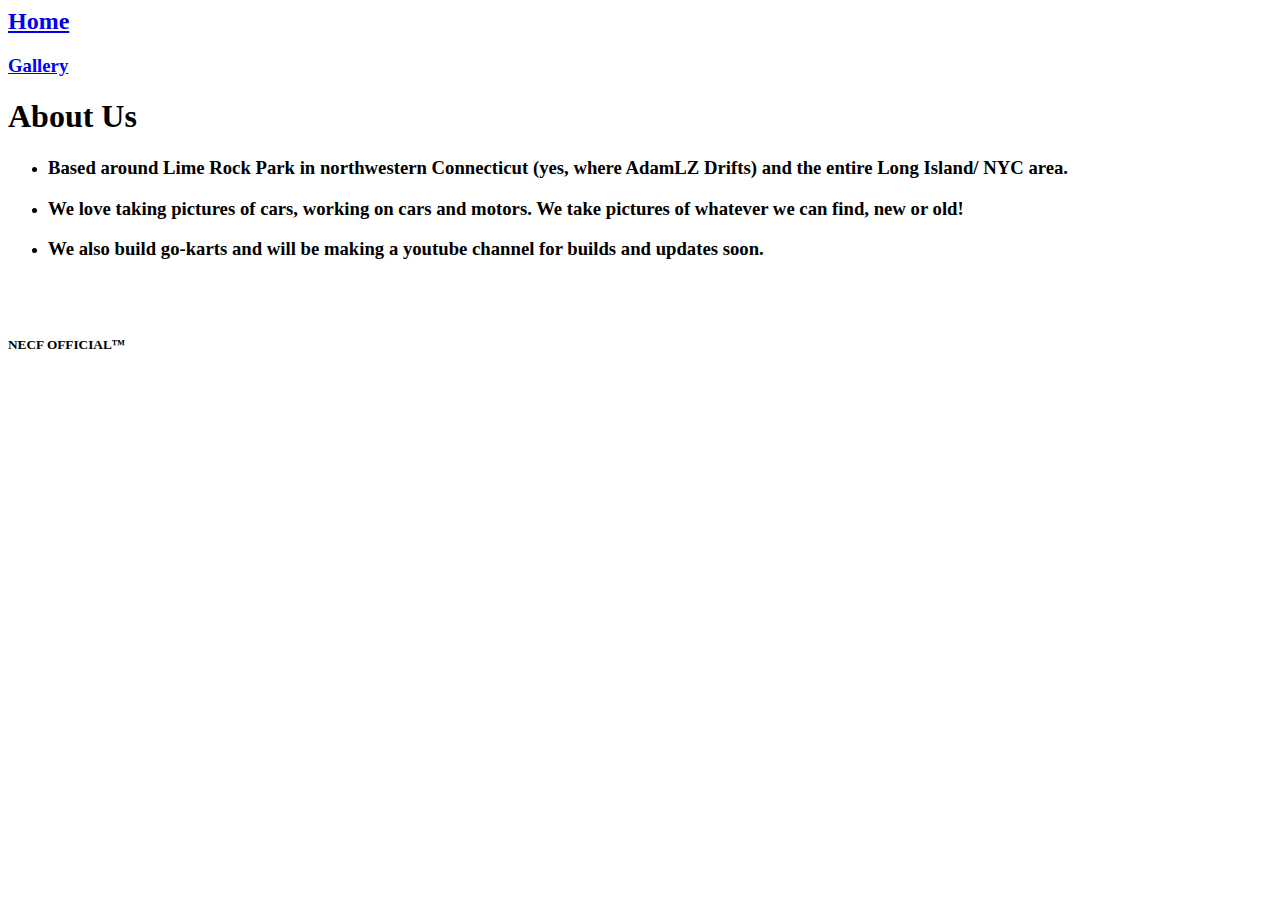
==== aboutUs.html @ f0fc66ec "Add files via upload" ====
<html>
	
		<!-- Ian Connolly / 10/27/18-->
	
	<head>
		<title>About NECF</title>
		
		<link rel="stylesheet" style type="text/css" href="stylesheet.css"/>
	</head>
		
		<body>
			
			<h2><a href="index.html"> Home</a></h2>
			<h3><a href="gallery.html"> Gallery</a></h3>
			
				<h1> About Us</h1> 
			<ul>
				<li><h3> Based around Lime Rock Park in northwestern Connecticut (yes, where AdamLZ Drifts)
			and the entire Long Island/ NYC area.</h3></li>
			<li><h3>We love taking pictures of cars, working on cars
			and motors. We take pictures of whatever we can find, new or old! </h3></li>
			<li><h3>We also build go-karts and will be making a youtube channel for builds and updates soon.</h3></li>
			</ul
			
			<img src="gallery/DSC_0185.JPG" >
				
			
			
	<br/>
	<br/>
	
	<h5>NECF OFFICIAL&#8482</h5>
	
	</body>

</html>
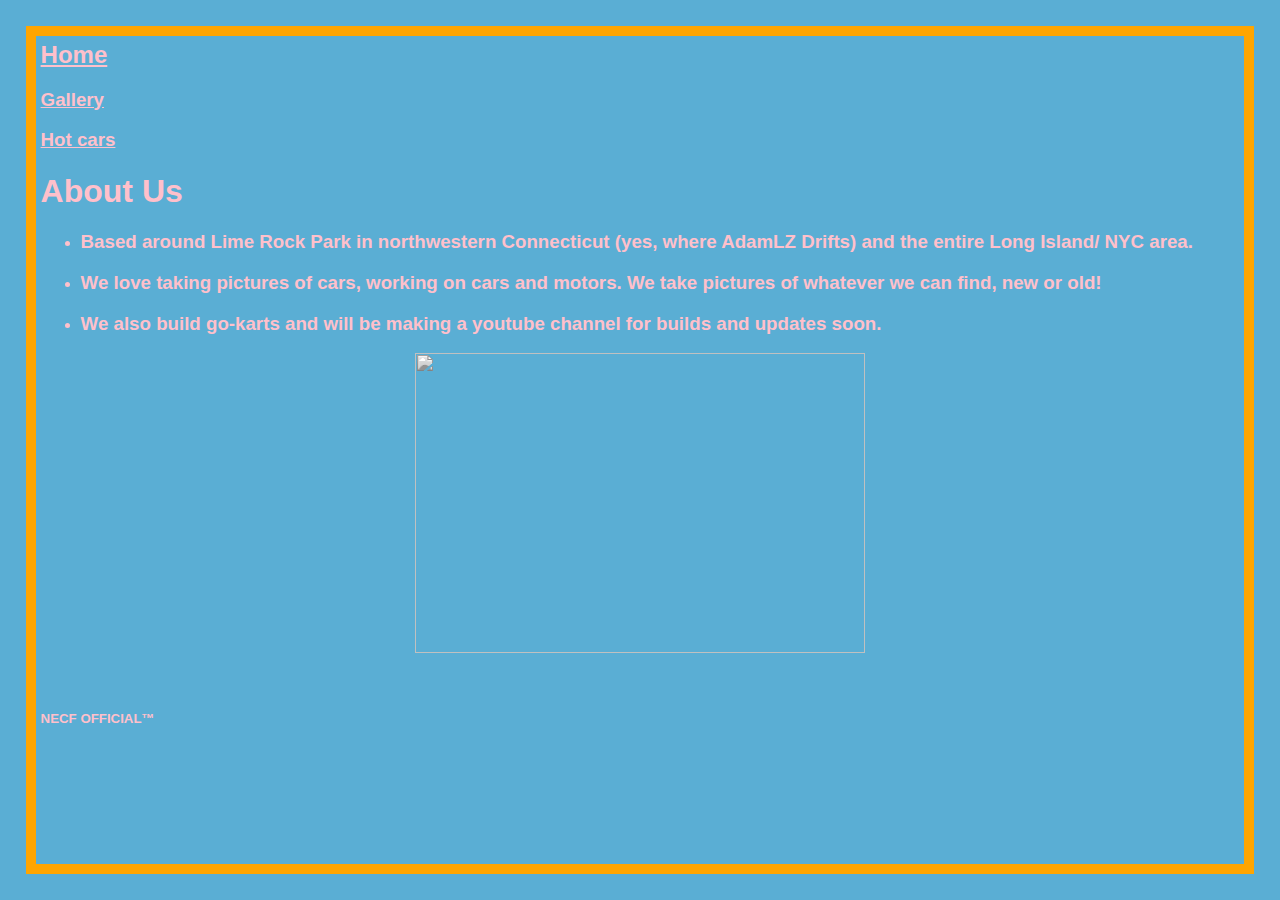
==== commit 6226a1ee: "Add files via upload" ====
--- a/aboutUs.html
+++ b/aboutUs.html
@@ -6,13 +6,14 @@
 		<title>About NECF</title>
 		
 		<link rel="stylesheet" style type="text/css" href="stylesheet.css"/>
+		<link rel="stylesheet" style type="text/css" href="FiltersandAnimations.css"/>
 	</head>
 		
 		<body>
 			
 			<h2><a href="index.html"> Home</a></h2>
 			<h3><a href="gallery.html"> Gallery</a></h3>
-			
+			<h3><a href="HOTcars.html"> Hot cars</a></h3>
 				<h1> About Us</h1> 
 			<ul>
 				<li><h3> Based around Lime Rock Park in northwestern Connecticut (yes, where AdamLZ Drifts)
@@ -20,9 +21,9 @@
 			<li><h3>We love taking pictures of cars, working on cars
 			and motors. We take pictures of whatever we can find, new or old! </h3></li>
 			<li><h3>We also build go-karts and will be making a youtube channel for builds and updates soon.</h3></li>
-			</ul
+			</ul>
 			
-			<img src="gallery/DSC_0185.JPG" >
+			<img class="filter2" src="Gallery/DSC_0256.JPG">
 				
 			
 			
--- a/stylesheet.css
+++ b/stylesheet.css
@@ -0,0 +1,28 @@
+		body {
+				@import url('https://fonts.googlrapis.com/css?family=Montserrat');
+				font-family: 'Montserrat', sans-serif;
+				color: pink;
+				background-color: #5aaed4;
+				border: 10px solid orange;
+				padding: 5px 5px 5px 5px;
+				margin: 2%;
+				list-style-type: circle;
+				} 
+				a:hover
+				 {	
+				color:#5aaed4;
+				background-color: pink;
+				}
+				a
+				 {
+				 color:pink;
+				 }
+				 img
+				    {
+				 	height: 300px;
+				 	width: 450px;
+				 	}
+				  th
+				    {
+					background-color: yellow;
+					}--- a/FiltersandAnimations.css
+++ b/FiltersandAnimations.css
@@ -0,0 +1,18 @@
+img {
+	display: block;
+	margin-left: auto;
+	margin-right: auto;
+	height: 300px;
+	width: 450px;
+	}
+		 	
+img.filter{ 
+	filter: invert (25%);
+	-webkit-filter: invert(25%);
+	}
+img.filter2{
+	filter: saturate (0%);
+	-webkit-filter: saturate(0%);
+	}
+	@-webkit-keyframe{
+	